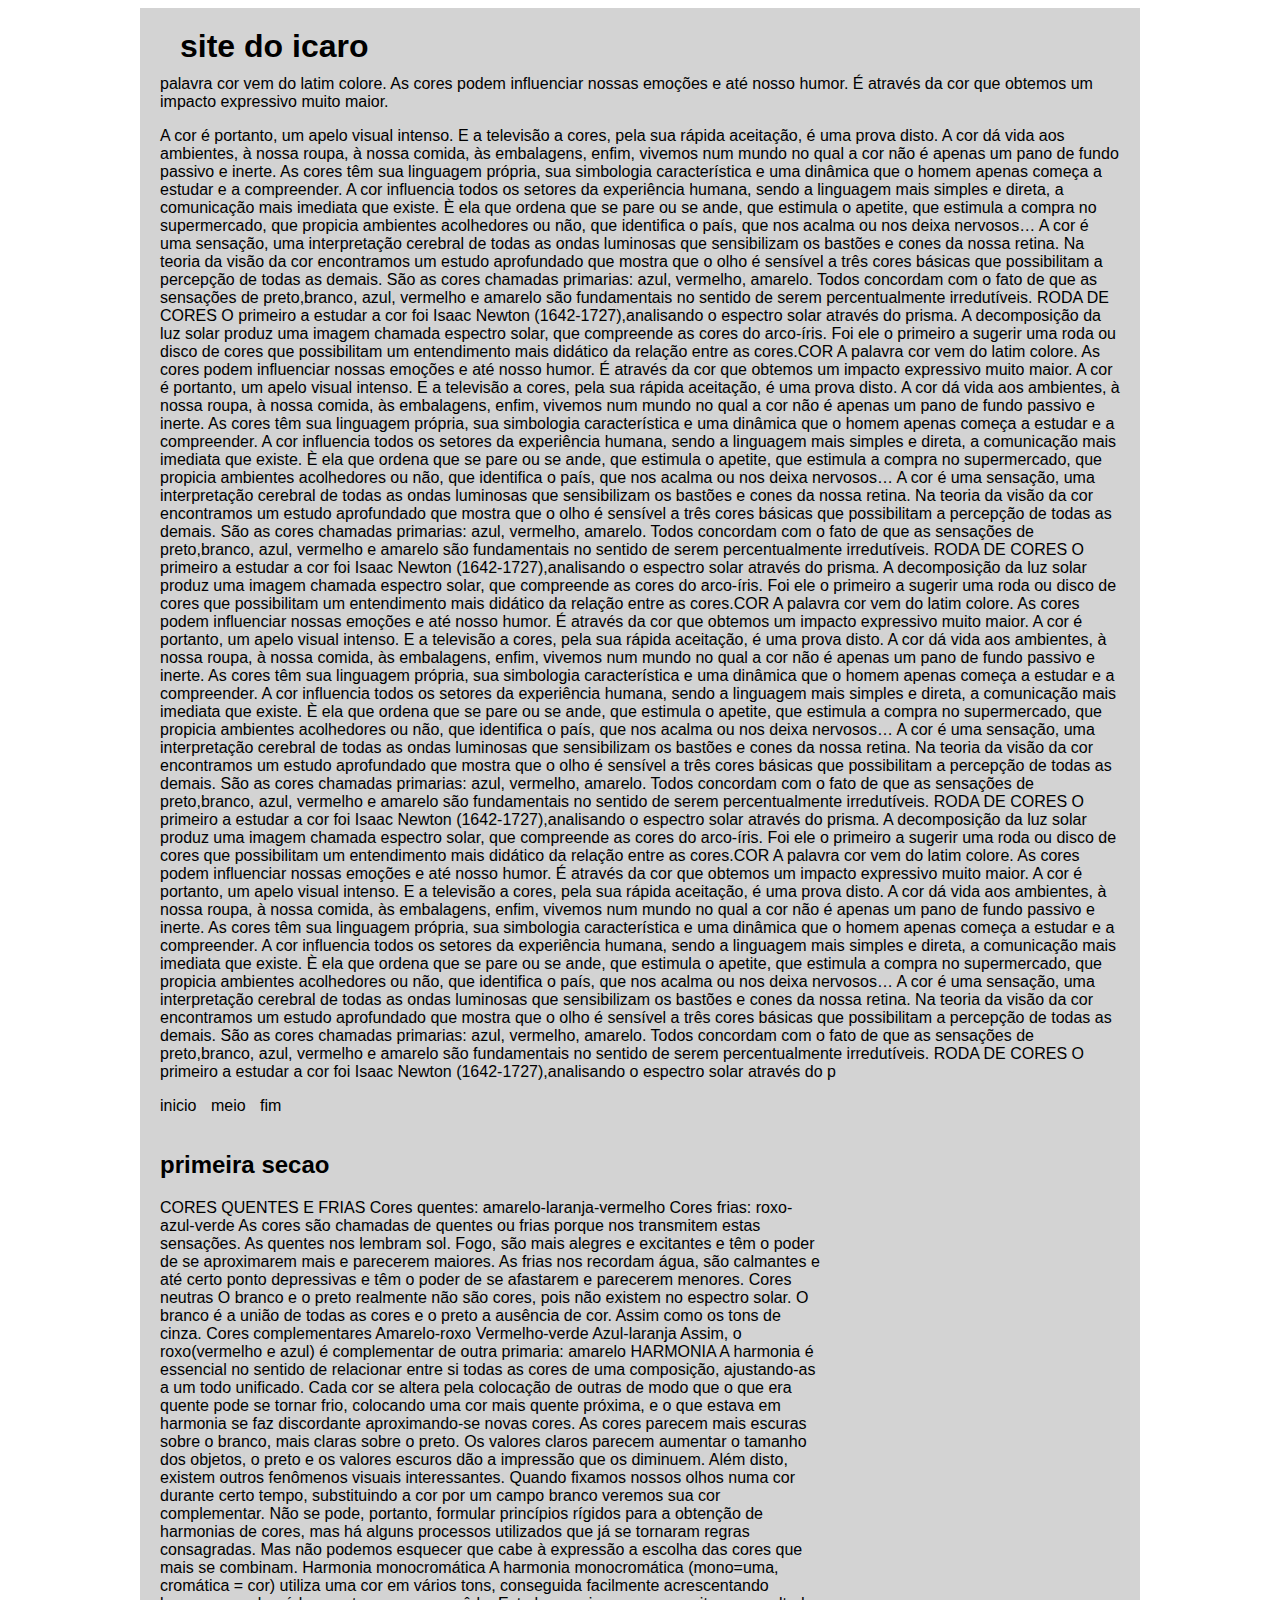
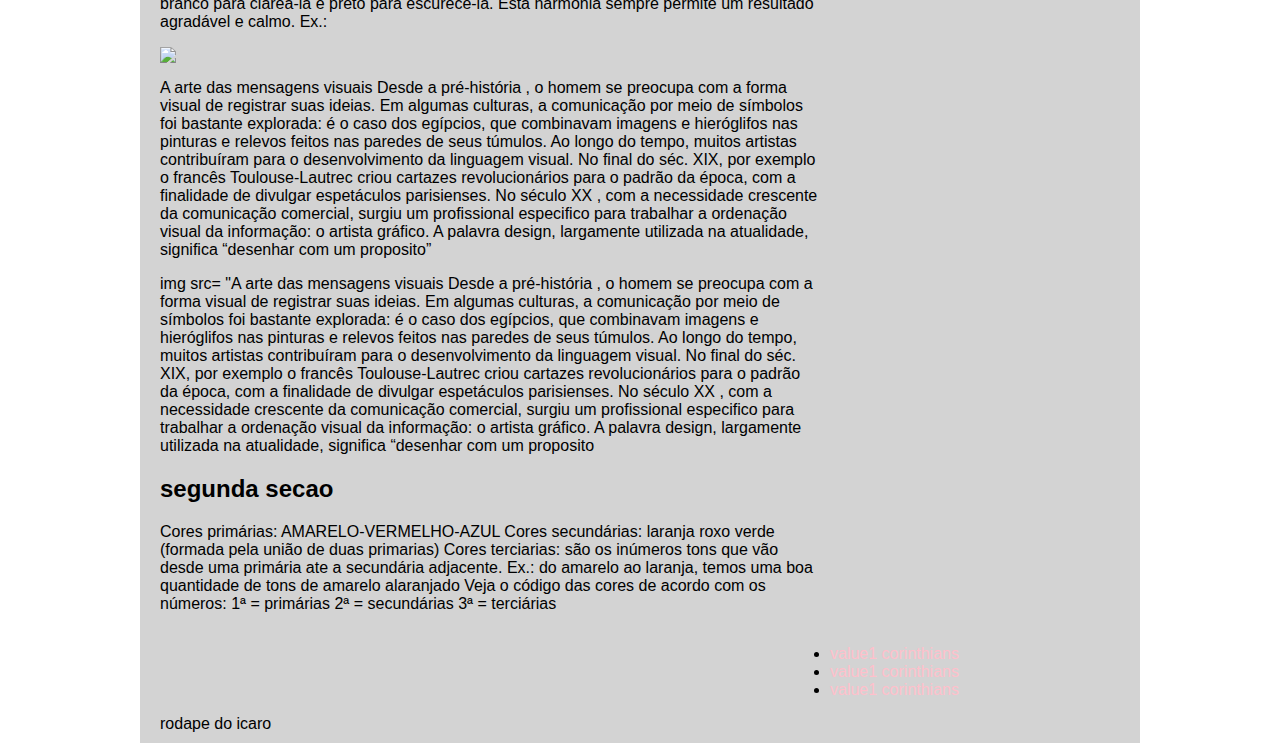
==== icaro2.html @ ab7a7666 "primeiro commit do icaroa" ====
<html>
    <head>
        <link rel="stylesheet" href="css/icaro2.css">
    <meta charset="utf-8"/>
    </head>
    <body>
        <div id="wrap">
            <header>  
                <h1>site do icaro </h1>  
                 palavra cor vem do latim colore. As cores podem influenciar nossas emoções e até nosso humor. É através da cor que obtemos um impacto expressivo muito maior.
            
                  <P> A cor é portanto, um apelo visual intenso. E a televisão a cores, pela sua rápida aceitação, é uma prova disto. A cor dá vida aos ambientes, à nossa roupa, à nossa comida, às embalagens, enfim, vivemos num mundo no qual a cor não é apenas um pano de fundo passivo e inerte. As cores têm sua linguagem própria, sua simbologia característica e uma dinâmica que o homem apenas começa a estudar e a compreender.
        
                    
                    A cor influencia todos os setores da experiência humana, sendo a linguagem mais simples e direta, a comunicação mais imediata que existe. È ela que ordena que se pare ou se ande, que estimula o apetite, que estimula a compra no supermercado, que propicia ambientes acolhedores ou não, que identifica o país, que nos acalma ou nos deixa nervosos…
                    
                    A cor é uma sensação, uma interpretação cerebral de todas as ondas luminosas  que sensibilizam os bastões e cones da nossa retina.
                    
                    Na teoria da visão da cor encontramos um estudo aprofundado que mostra que o olho é sensível a três cores básicas que possibilitam a percepção de todas as demais. São as cores chamadas primarias: azul, vermelho, amarelo. Todos concordam com o fato de que as sensações de preto,branco, azul, vermelho e amarelo são fundamentais no sentido de serem percentualmente irredutíveis.
                    
                    RODA DE CORES
                    
                    O primeiro a estudar a cor foi Isaac Newton (1642-1727),analisando o espectro solar através do prisma. A decomposição da luz solar produz uma imagem chamada espectro solar, que compreende as cores do arco-íris. Foi ele o primeiro a sugerir uma roda ou disco de cores que possibilitam um entendimento mais didático da relação entre as cores.COR
        
                    A palavra cor vem do latim colore. As cores podem influenciar nossas emoções e até nosso humor. É através da cor que obtemos um impacto expressivo muito maior.
                    
                    A cor é portanto, um apelo visual intenso. E a televisão a cores, pela sua rápida aceitação, é uma prova disto. A cor dá vida aos ambientes, à nossa roupa, à nossa comida, às embalagens, enfim, vivemos num mundo no qual a cor não é apenas um pano de fundo passivo e inerte. As cores têm sua linguagem própria, sua simbologia característica e uma dinâmica que o homem apenas começa a estudar e a compreender.
                     A cor influencia todos os setores da experiência humana, sendo a linguagem mais simples e direta, a comunicação mais imediata que existe. È ela que ordena que se pare ou se ande, que estimula o apetite, que estimula a compra no supermercado, que propicia ambientes acolhedores ou não, que identifica o país, que nos acalma ou nos deixa nervosos…
                    
                    A cor é uma sensação, uma interpretação cerebral de todas as ondas luminosas  que sensibilizam os bastões e cones da nossa retina.
                    
                    Na teoria da visão da cor encontramos um estudo aprofundado que mostra que o olho é sensível a três cores básicas que possibilitam a percepção de todas as demais. São as cores chamadas primarias: azul, vermelho, amarelo. Todos concordam com o fato de que as sensações de preto,branco, azul, vermelho e amarelo são fundamentais no sentido de serem percentualmente irredutíveis.
                    
                    RODA DE CORES
                    
                    O primeiro a estudar a cor foi Isaac Newton (1642-1727),analisando o espectro solar através do prisma. A decomposição da luz solar produz uma imagem chamada espectro solar, que compreende as cores do arco-íris. Foi ele o primeiro a sugerir uma roda ou disco de cores que possibilitam um entendimento mais didático da relação entre as cores.COR
        
                    A palavra cor vem do latim colore. As cores podem influenciar nossas emoções e até nosso humor. É através da cor que obtemos um impacto expressivo muito maior.
                    
                    A cor é portanto, um apelo visual intenso. E a televisão a cores, pela sua rápida aceitação, é uma prova disto. A cor dá vida aos ambientes, à nossa roupa, à nossa comida, às embalagens, enfim, vivemos num mundo no qual a cor não é apenas um pano de fundo passivo e inerte. As cores têm sua linguagem própria, sua simbologia característica e uma dinâmica que o homem apenas começa a estudar e a compreender.
                    
                    A cor influencia todos os setores da experiência humana, sendo a linguagem mais simples e direta, a comunicação mais imediata que existe. È ela que ordena que se pare ou se ande, que estimula o apetite, que estimula a compra no supermercado, que propicia ambientes acolhedores ou não, que identifica o país, que nos acalma ou nos deixa nervosos…
                    
                    A cor é uma sensação, uma interpretação cerebral de todas as ondas luminosas  que sensibilizam os bastões e cones da nossa retina.
                    
                    Na teoria da visão da cor encontramos um estudo aprofundado que mostra que o olho é sensível a três cores básicas que possibilitam a percepção de todas as demais. São as cores chamadas primarias: azul, vermelho, amarelo. Todos concordam com o fato de que as sensações de preto,branco, azul, vermelho e amarelo são fundamentais no sentido de serem percentualmente irredutíveis.
                    
                    RODA DE CORES
                    
                    O primeiro a estudar a cor foi Isaac Newton (1642-1727),analisando o espectro solar através do prisma. A decomposição da luz solar produz uma imagem chamada espectro solar, que compreende as cores do arco-íris. Foi ele o primeiro a sugerir uma roda ou disco de cores que possibilitam um entendimento mais didático da relação entre as cores.COR
        
                    A palavra cor vem do latim colore. As cores podem influenciar nossas emoções e até nosso humor. É através da cor que obtemos um impacto expressivo muito maior.
                    
                    A cor é portanto, um apelo visual intenso. E a televisão a cores, pela sua rápida aceitação, é uma prova disto. A cor dá vida aos ambientes, à nossa roupa, à nossa comida, às embalagens, enfim, vivemos num mundo no qual a cor não é apenas um pano de fundo passivo e inerte. As cores têm sua linguagem própria, sua simbologia característica e uma dinâmica que o homem apenas começa a estudar e a compreender.
                    
                    A cor influencia todos os setores da experiência humana, sendo a linguagem mais simples e direta, a comunicação mais imediata que existe. È ela que ordena que se pare ou se ande, que estimula o apetite, que estimula a compra no supermercado, que propicia ambientes acolhedores ou não, que identifica o país, que nos acalma ou nos deixa nervosos…
                    
                    A cor é uma sensação, uma interpretação cerebral de todas as ondas luminosas  que sensibilizam os bastões e cones da nossa retina.
                    
                    Na teoria da visão da cor encontramos um estudo aprofundado que mostra que o olho é sensível a três cores básicas que possibilitam a percepção de todas as demais. São as cores chamadas primarias: azul, vermelho, amarelo. Todos concordam com o fato de que as sensações de preto,branco, azul, vermelho e amarelo são fundamentais no sentido de serem percentualmente irredutíveis.
                    
                    RODA DE CORES
                    
                    O primeiro a estudar a cor foi Isaac Newton (1642-1727),analisando o espectro solar através do p</p>
                <nav>
                    <ul>
                        <li>
                            inicio 
                        </li>
                        <li>
                            meio
                        </li>
                        <li>
                            fim
                        </li>
    
                    </ul>
                </nav>
            </header>
            <div id="content"> 
                <section>
                    <h2>primeira secao </h2>
                    <p>CORES QUENTES E FRIAS                  
                    Cores quentes: amarelo-laranja-vermelho
                        
                        Cores frias: roxo-azul-verde
                        
                        As cores são chamadas de quentes ou frias porque nos transmitem estas sensações. As quentes nos lembram sol. Fogo, são mais alegres e excitantes e têm o poder de se aproximarem mais e parecerem maiores. As frias nos recordam água, são calmantes e até certo ponto depressivas e têm o poder de se afastarem e parecerem menores.
                        
                        Cores neutras
                        
                        O branco e o preto realmente não são cores, pois não existem no espectro solar. O branco é a união de todas as cores e o preto a ausência de cor. Assim como os tons de cinza.
                        
                        Cores complementares
                        
                        Amarelo-roxo
                        
                        Vermelho-verde
                        
                        Azul-laranja
                        
                        Assim, o roxo(vermelho e azul) é complementar de outra primaria: amarelo
                        
                        HARMONIA
                        
                        A harmonia é essencial no sentido de relacionar entre si todas as cores de uma composição, ajustando-as a um todo unificado. Cada cor se altera pela colocação de outras de modo que o que era quente pode se tornar frio, colocando uma cor mais quente próxima, e o que estava em harmonia se faz discordante aproximando-se novas cores.
                        
                        As cores parecem mais escuras sobre o branco, mais claras sobre o preto. Os valores claros parecem aumentar o tamanho dos objetos, o preto e os valores escuros dão a impressão que os diminuem.
                        
                        Além disto, existem outros fenômenos visuais interessantes. Quando fixamos nossos olhos numa cor durante certo tempo, substituindo a cor por um campo branco veremos sua cor complementar.
                        
                        Não se pode, portanto, formular princípios rígidos para a obtenção de harmonias de cores, mas há alguns processos utilizados que já se tornaram regras consagradas. Mas não podemos esquecer que cabe à expressão a escolha das cores que mais se combinam.
                        
                        Harmonia monocromática
                        
                        A harmonia monocromática (mono=uma, cromática = cor) utiliza uma cor em vários tons, conseguida facilmente acrescentando branco para clareá-la e preto para escurecê-la. Esta harmonia sempre permite um resultado agradável e calmo.
                        
                        Ex.:<p>
                <img src= "https://casadamonalisa.files.wordpress.com/2011/03/circulo191.png" alt-"" /> 
                    
                    <p>A arte das mensagens visuais
            
                        Desde a pré-história , o homem se preocupa com a forma visual de registrar suas ideias. Em algumas culturas, a comunicação por meio de
                        
                        símbolos foi bastante explorada: é o caso dos egípcios, que combinavam imagens e hieróglifos nas pinturas e relevos feitos nas paredes de seus túmulos.
                        
                        Ao longo do tempo, muitos artistas contribuíram para o desenvolvimento da linguagem visual. No final do séc. XIX, por exemplo o francês Toulouse-Lautrec criou cartazes revolucionários para o padrão da época, com a finalidade de divulgar espetáculos parisienses.  No século XX , com a necessidade crescente da comunicação comercial, surgiu um profissional especifico para trabalhar a ordenação visual da informação: o artista gráfico. A palavra design, largamente utilizada na atualidade, significa “desenhar com um proposito”<p>   
                
                img src= "A arte das mensagens visuais
            
                Desde a pré-história , o homem se preocupa com a forma visual de registrar suas ideias. Em algumas culturas, a comunicação por meio de
                
                símbolos foi bastante explorada: é o caso dos egípcios, que combinavam imagens e hieróglifos nas pinturas e relevos feitos nas paredes de seus túmulos.
                
                Ao longo do tempo, muitos artistas contribuíram para o desenvolvimento da linguagem visual. No final do séc. XIX, por exemplo o francês Toulouse-Lautrec criou cartazes revolucionários para o padrão da época, com a finalidade de divulgar espetáculos parisienses.  No século XX , com a necessidade crescente da comunicação comercial, surgiu um profissional especifico para trabalhar a ordenação visual da informação: o artista gráfico. A palavra design, largamente utilizada na atualidade, significa “desenhar com um proposito<p>
                </section>
                <article>
                    <h2>segunda secao </h2>
                    <p> Cores primárias: AMARELO-VERMELHO-AZUL

                        Cores secundárias: laranja roxo verde (formada pela união de duas primarias)
                        
                        Cores terciarias: são os inúmeros tons que vão desde uma primária ate a secundária adjacente.
                        
                        Ex.: do amarelo ao laranja, temos uma boa quantidade de tons de amarelo alaranjado
                        
                        Veja o código das cores de acordo com os números:
                        
                        1ª = primárias
                        
                        2ª = secundárias
                        
                        3ª = terciárias</p>
                        <img src= "https://casadamonalisa.files.wordpress.com/2011/03/cromoterapia_cores.jpg"alt="" />
                </article>
            </div>
            <div id="sidebar">  
                <aside>
                    <ul> 
                        <li>    
                            <a>value1 corinthians</a>  
                        </li>   
                        <li>
                            <a>value1 corinthians</a>  
                        </li>   
                        <li>
                            <a>value1 corinthians</a>  
                        </li>   
                    </ul>
                </aside>
            </div>
            <footer>
                rodape do icaro 
            </footer>
        </div>
    </body>
</html>
---- css/icaro2.css ----
body{
 font-family: Arial, Helvetica, sans-serif;
}

#wrap {
    width: 960px;
    margin: auto;
    background: lightgray;
    padding: 10px 20px; 
}

header nav ul{
    list-style: none;
    padding-left: 0;
}
header nav ul li {
    display: inline-block;
    margin-right: 10px;
}
nav ul li a{
    font-size: 18px;
    color: #ff6600;
    text-decoration: none;

}
header nav ul li a:hover{
    text-decoration: underline; 
} 
  #content{
    float: left;
    width: 660px;
  }  
  #sidebar{
    float: right;
    width: 330;
  }

  #sidebar ul li a {
    color: pink;
    text-decoration: none;
  }

  #sidebar  ul li a:hover {
    text-decoration: underline;
  }

  footer {
      clear: both;
  }
   div header h1 {
    width: 940px;
    margin: auto;
    background: lightgray;
    padding: 10px 20px;
   }
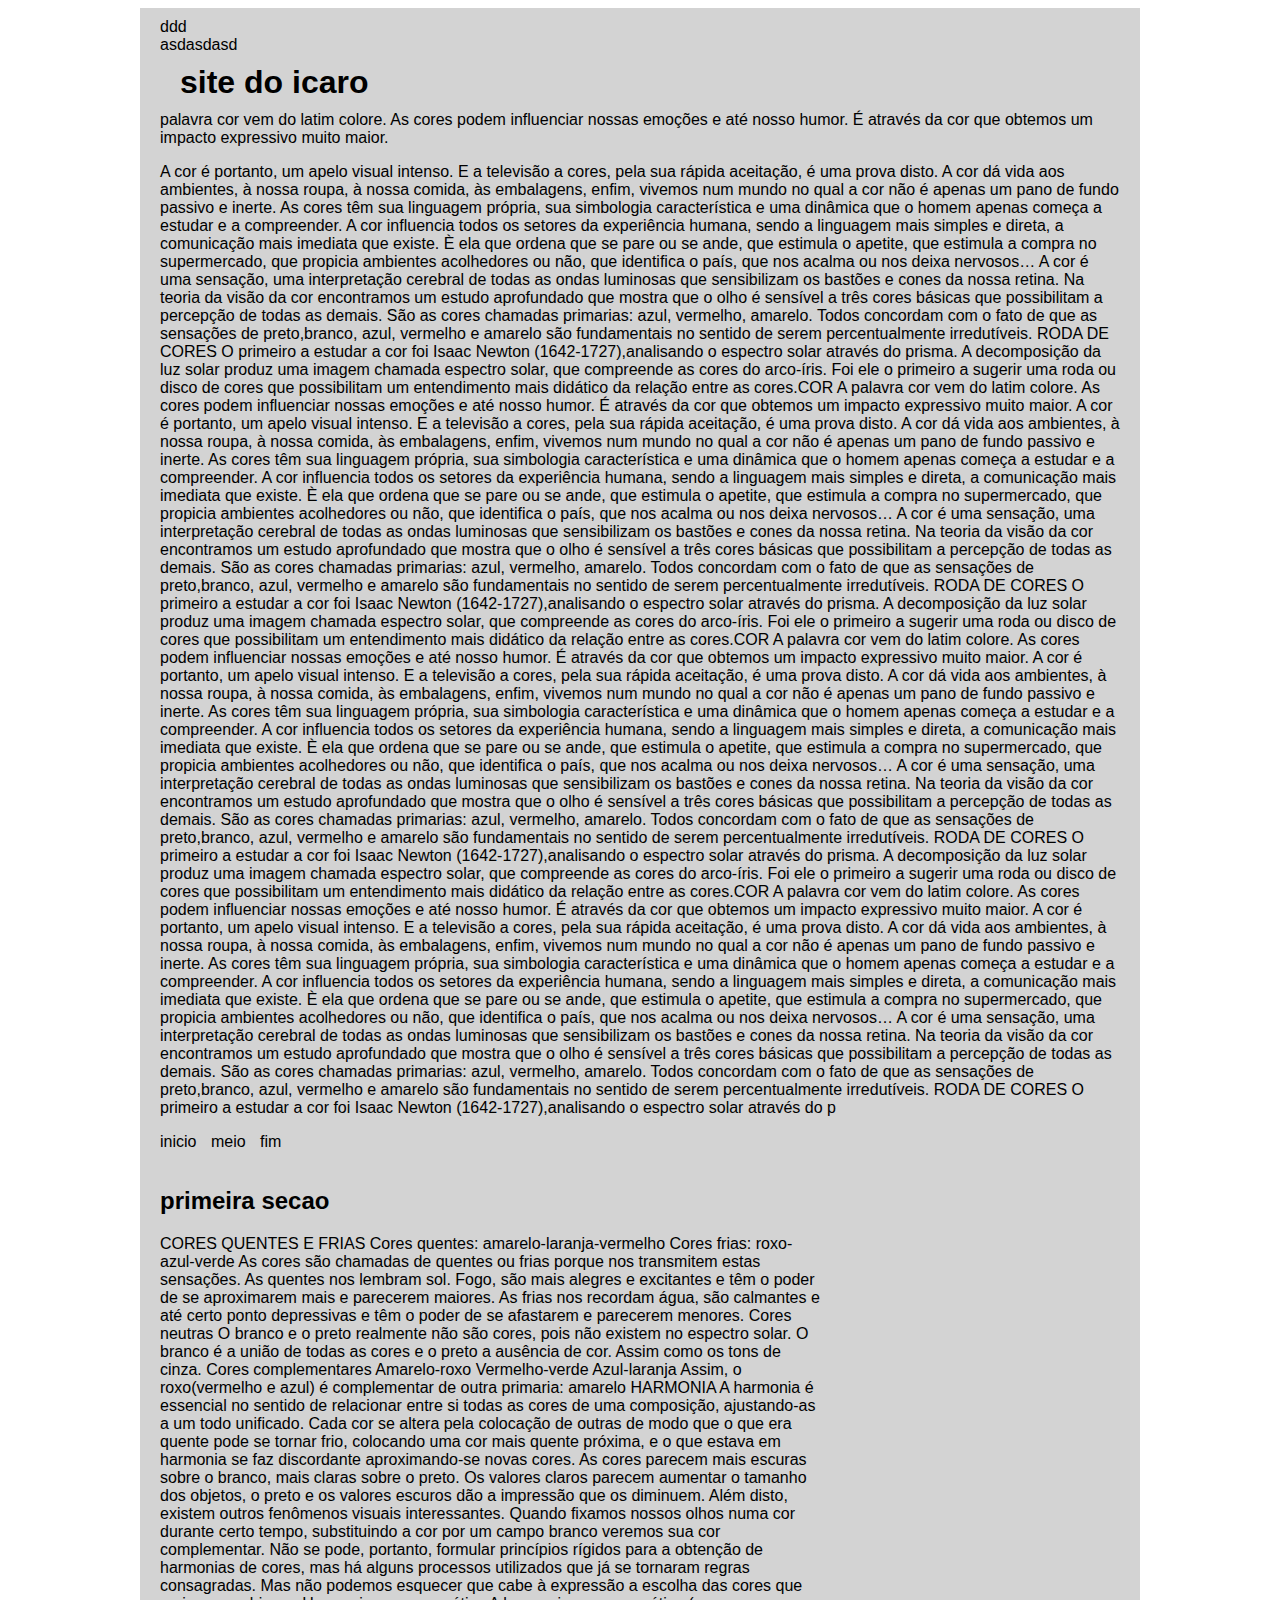
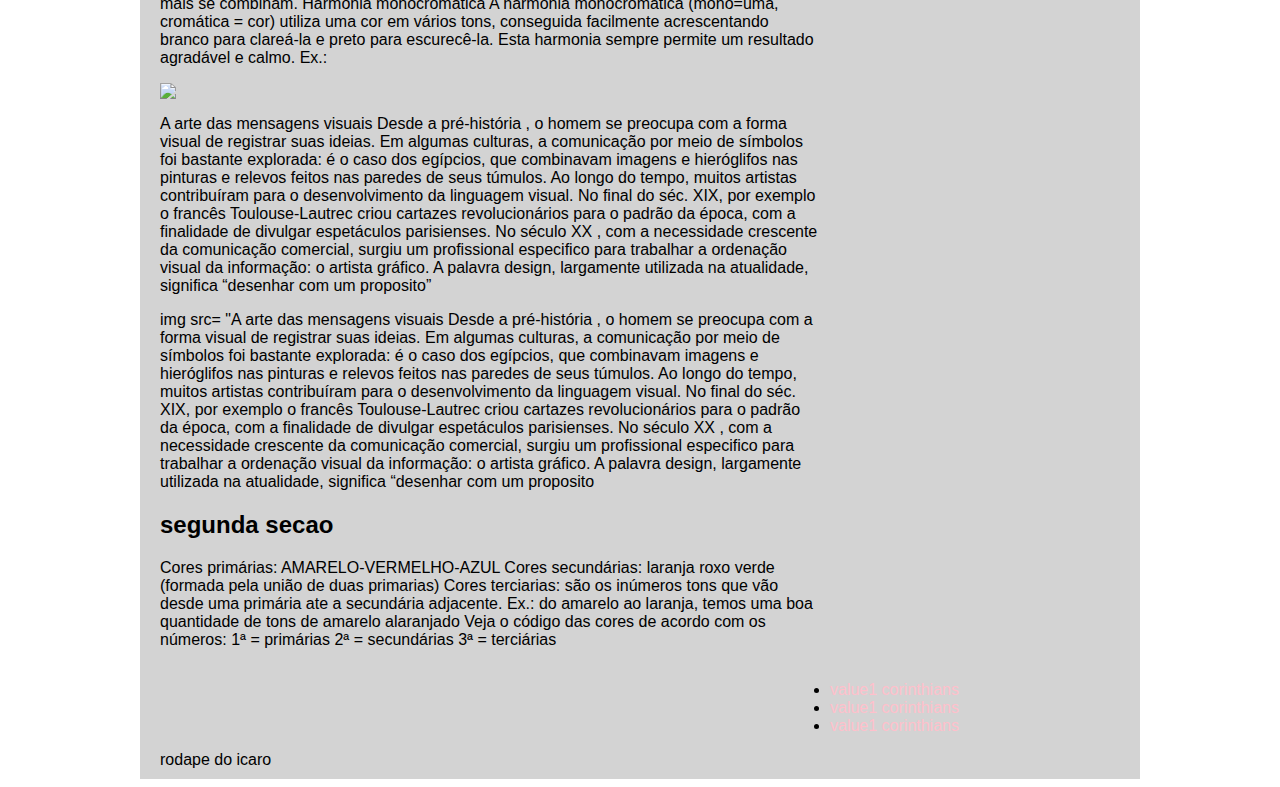
==== commit fb66a2ac: "adasdasdasdadsdasd" ====
--- a/icaro2.html
+++ b/icaro2.html
@@ -1,11 +1,11 @@
-<html>
+﻿<html>
     <head>
         <link rel="stylesheet" href="css/icaro2.css">
     <meta charset="utf-8"/>
     </head>
     <body>
-        <div id="wrap">
-            <header>  
+        <div id="wrap">ddd
+            <header>  asdasdasd
                 <h1>site do icaro </h1>  
                  palavra cor vem do latim colore. As cores podem influenciar nossas emoções e até nosso humor. É através da cor que obtemos um impacto expressivo muito maior.
             
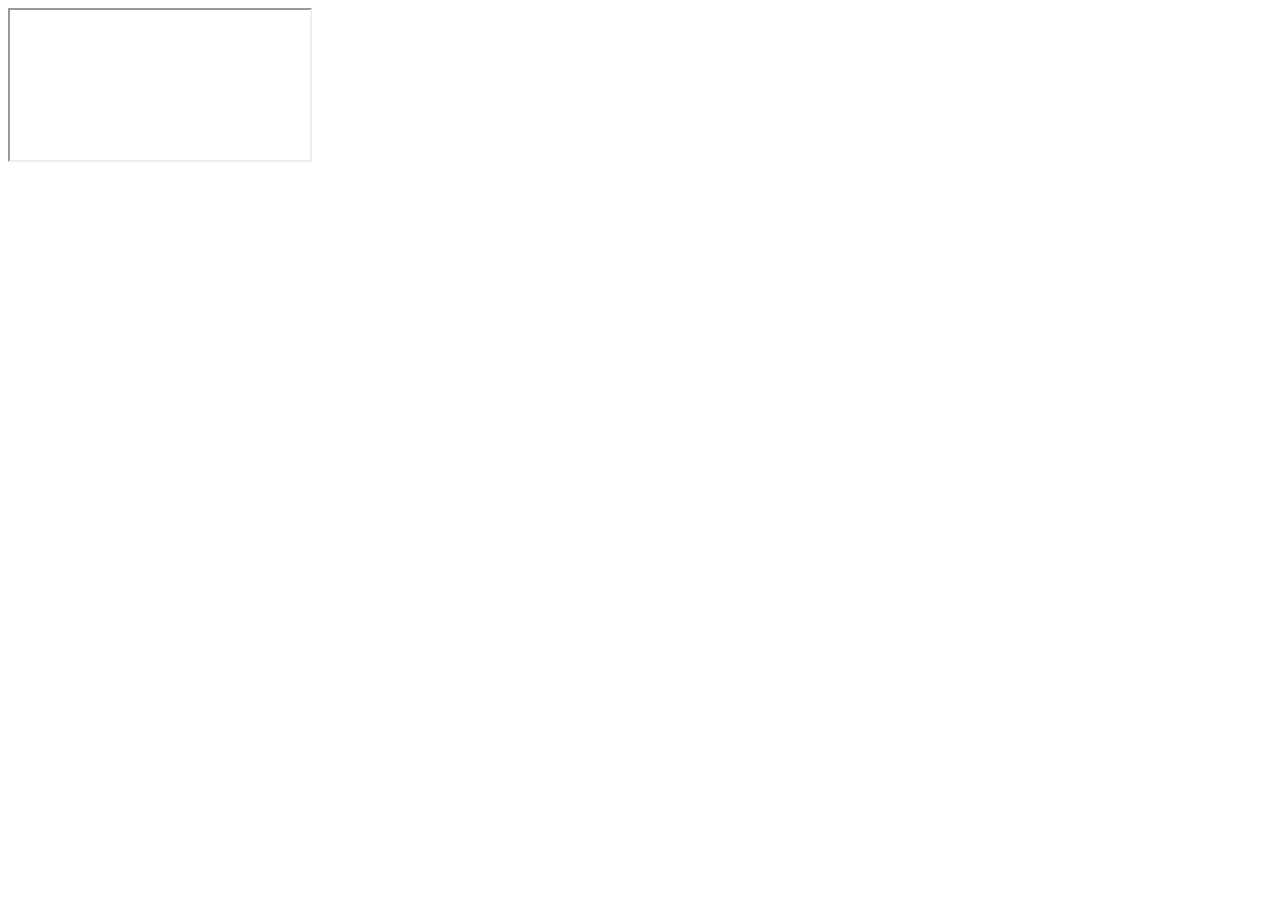
==== commit e12b45bc: "Update icaro2.html" ====
--- a/icaro2.html
+++ b/icaro2.html
@@ -1,177 +1,153 @@
-﻿<html>
-    <head>
-        <link rel="stylesheet" href="css/icaro2.css">
-    <meta charset="utf-8"/>
-    </head>
-    <body>
-        <div id="wrap">ddd
-            <header>  asdasdasd
-                <h1>site do icaro </h1>  
-                 palavra cor vem do latim colore. As cores podem influenciar nossas emoções e até nosso humor. É através da cor que obtemos um impacto expressivo muito maior.
-            
-                  <P> A cor é portanto, um apelo visual intenso. E a televisão a cores, pela sua rápida aceitação, é uma prova disto. A cor dá vida aos ambientes, à nossa roupa, à nossa comida, às embalagens, enfim, vivemos num mundo no qual a cor não é apenas um pano de fundo passivo e inerte. As cores têm sua linguagem própria, sua simbologia característica e uma dinâmica que o homem apenas começa a estudar e a compreender.
-        
-                    
-                    A cor influencia todos os setores da experiência humana, sendo a linguagem mais simples e direta, a comunicação mais imediata que existe. È ela que ordena que se pare ou se ande, que estimula o apetite, que estimula a compra no supermercado, que propicia ambientes acolhedores ou não, que identifica o país, que nos acalma ou nos deixa nervosos…
-                    
-                    A cor é uma sensação, uma interpretação cerebral de todas as ondas luminosas  que sensibilizam os bastões e cones da nossa retina.
-                    
-                    Na teoria da visão da cor encontramos um estudo aprofundado que mostra que o olho é sensível a três cores básicas que possibilitam a percepção de todas as demais. São as cores chamadas primarias: azul, vermelho, amarelo. Todos concordam com o fato de que as sensações de preto,branco, azul, vermelho e amarelo são fundamentais no sentido de serem percentualmente irredutíveis.
-                    
-                    RODA DE CORES
-                    
-                    O primeiro a estudar a cor foi Isaac Newton (1642-1727),analisando o espectro solar através do prisma. A decomposição da luz solar produz uma imagem chamada espectro solar, que compreende as cores do arco-íris. Foi ele o primeiro a sugerir uma roda ou disco de cores que possibilitam um entendimento mais didático da relação entre as cores.COR
-        
-                    A palavra cor vem do latim colore. As cores podem influenciar nossas emoções e até nosso humor. É através da cor que obtemos um impacto expressivo muito maior.
-                    
-                    A cor é portanto, um apelo visual intenso. E a televisão a cores, pela sua rápida aceitação, é uma prova disto. A cor dá vida aos ambientes, à nossa roupa, à nossa comida, às embalagens, enfim, vivemos num mundo no qual a cor não é apenas um pano de fundo passivo e inerte. As cores têm sua linguagem própria, sua simbologia característica e uma dinâmica que o homem apenas começa a estudar e a compreender.
-                     A cor influencia todos os setores da experiência humana, sendo a linguagem mais simples e direta, a comunicação mais imediata que existe. È ela que ordena que se pare ou se ande, que estimula o apetite, que estimula a compra no supermercado, que propicia ambientes acolhedores ou não, que identifica o país, que nos acalma ou nos deixa nervosos…
-                    
-                    A cor é uma sensação, uma interpretação cerebral de todas as ondas luminosas  que sensibilizam os bastões e cones da nossa retina.
-                    
-                    Na teoria da visão da cor encontramos um estudo aprofundado que mostra que o olho é sensível a três cores básicas que possibilitam a percepção de todas as demais. São as cores chamadas primarias: azul, vermelho, amarelo. Todos concordam com o fato de que as sensações de preto,branco, azul, vermelho e amarelo são fundamentais no sentido de serem percentualmente irredutíveis.
-                    
-                    RODA DE CORES
-                    
-                    O primeiro a estudar a cor foi Isaac Newton (1642-1727),analisando o espectro solar através do prisma. A decomposição da luz solar produz uma imagem chamada espectro solar, que compreende as cores do arco-íris. Foi ele o primeiro a sugerir uma roda ou disco de cores que possibilitam um entendimento mais didático da relação entre as cores.COR
-        
-                    A palavra cor vem do latim colore. As cores podem influenciar nossas emoções e até nosso humor. É através da cor que obtemos um impacto expressivo muito maior.
-                    
-                    A cor é portanto, um apelo visual intenso. E a televisão a cores, pela sua rápida aceitação, é uma prova disto. A cor dá vida aos ambientes, à nossa roupa, à nossa comida, às embalagens, enfim, vivemos num mundo no qual a cor não é apenas um pano de fundo passivo e inerte. As cores têm sua linguagem própria, sua simbologia característica e uma dinâmica que o homem apenas começa a estudar e a compreender.
-                    
-                    A cor influencia todos os setores da experiência humana, sendo a linguagem mais simples e direta, a comunicação mais imediata que existe. È ela que ordena que se pare ou se ande, que estimula o apetite, que estimula a compra no supermercado, que propicia ambientes acolhedores ou não, que identifica o país, que nos acalma ou nos deixa nervosos…
-                    
-                    A cor é uma sensação, uma interpretação cerebral de todas as ondas luminosas  que sensibilizam os bastões e cones da nossa retina.
-                    
-                    Na teoria da visão da cor encontramos um estudo aprofundado que mostra que o olho é sensível a três cores básicas que possibilitam a percepção de todas as demais. São as cores chamadas primarias: azul, vermelho, amarelo. Todos concordam com o fato de que as sensações de preto,branco, azul, vermelho e amarelo são fundamentais no sentido de serem percentualmente irredutíveis.
-                    
-                    RODA DE CORES
-                    
-                    O primeiro a estudar a cor foi Isaac Newton (1642-1727),analisando o espectro solar através do prisma. A decomposição da luz solar produz uma imagem chamada espectro solar, que compreende as cores do arco-íris. Foi ele o primeiro a sugerir uma roda ou disco de cores que possibilitam um entendimento mais didático da relação entre as cores.COR
-        
-                    A palavra cor vem do latim colore. As cores podem influenciar nossas emoções e até nosso humor. É através da cor que obtemos um impacto expressivo muito maior.
-                    
-                    A cor é portanto, um apelo visual intenso. E a televisão a cores, pela sua rápida aceitação, é uma prova disto. A cor dá vida aos ambientes, à nossa roupa, à nossa comida, às embalagens, enfim, vivemos num mundo no qual a cor não é apenas um pano de fundo passivo e inerte. As cores têm sua linguagem própria, sua simbologia característica e uma dinâmica que o homem apenas começa a estudar e a compreender.
-                    
-                    A cor influencia todos os setores da experiência humana, sendo a linguagem mais simples e direta, a comunicação mais imediata que existe. È ela que ordena que se pare ou se ande, que estimula o apetite, que estimula a compra no supermercado, que propicia ambientes acolhedores ou não, que identifica o país, que nos acalma ou nos deixa nervosos…
-                    
-                    A cor é uma sensação, uma interpretação cerebral de todas as ondas luminosas  que sensibilizam os bastões e cones da nossa retina.
-                    
-                    Na teoria da visão da cor encontramos um estudo aprofundado que mostra que o olho é sensível a três cores básicas que possibilitam a percepção de todas as demais. São as cores chamadas primarias: azul, vermelho, amarelo. Todos concordam com o fato de que as sensações de preto,branco, azul, vermelho e amarelo são fundamentais no sentido de serem percentualmente irredutíveis.
-                    
-                    RODA DE CORES
-                    
-                    O primeiro a estudar a cor foi Isaac Newton (1642-1727),analisando o espectro solar através do p</p>
-                <nav>
-                    <ul>
-                        <li>
-                            inicio 
-                        </li>
-                        <li>
-                            meio
-                        </li>
-                        <li>
-                            fim
-                        </li>
-    
-                    </ul>
-                </nav>
-            </header>
-            <div id="content"> 
-                <section>
-                    <h2>primeira secao </h2>
-                    <p>CORES QUENTES E FRIAS                  
-                    Cores quentes: amarelo-laranja-vermelho
-                        
-                        Cores frias: roxo-azul-verde
-                        
-                        As cores são chamadas de quentes ou frias porque nos transmitem estas sensações. As quentes nos lembram sol. Fogo, são mais alegres e excitantes e têm o poder de se aproximarem mais e parecerem maiores. As frias nos recordam água, são calmantes e até certo ponto depressivas e têm o poder de se afastarem e parecerem menores.
-                        
-                        Cores neutras
-                        
-                        O branco e o preto realmente não são cores, pois não existem no espectro solar. O branco é a união de todas as cores e o preto a ausência de cor. Assim como os tons de cinza.
-                        
-                        Cores complementares
-                        
-                        Amarelo-roxo
-                        
-                        Vermelho-verde
-                        
-                        Azul-laranja
-                        
-                        Assim, o roxo(vermelho e azul) é complementar de outra primaria: amarelo
-                        
-                        HARMONIA
-                        
-                        A harmonia é essencial no sentido de relacionar entre si todas as cores de uma composição, ajustando-as a um todo unificado. Cada cor se altera pela colocação de outras de modo que o que era quente pode se tornar frio, colocando uma cor mais quente próxima, e o que estava em harmonia se faz discordante aproximando-se novas cores.
-                        
-                        As cores parecem mais escuras sobre o branco, mais claras sobre o preto. Os valores claros parecem aumentar o tamanho dos objetos, o preto e os valores escuros dão a impressão que os diminuem.
-                        
-                        Além disto, existem outros fenômenos visuais interessantes. Quando fixamos nossos olhos numa cor durante certo tempo, substituindo a cor por um campo branco veremos sua cor complementar.
-                        
-                        Não se pode, portanto, formular princípios rígidos para a obtenção de harmonias de cores, mas há alguns processos utilizados que já se tornaram regras consagradas. Mas não podemos esquecer que cabe à expressão a escolha das cores que mais se combinam.
-                        
-                        Harmonia monocromática
-                        
-                        A harmonia monocromática (mono=uma, cromática = cor) utiliza uma cor em vários tons, conseguida facilmente acrescentando branco para clareá-la e preto para escurecê-la. Esta harmonia sempre permite um resultado agradável e calmo.
-                        
-                        Ex.:<p>
-                <img src= "https://casadamonalisa.files.wordpress.com/2011/03/circulo191.png" alt-"" /> 
-                    
-                    <p>A arte das mensagens visuais
-            
-                        Desde a pré-história , o homem se preocupa com a forma visual de registrar suas ideias. Em algumas culturas, a comunicação por meio de
-                        
-                        símbolos foi bastante explorada: é o caso dos egípcios, que combinavam imagens e hieróglifos nas pinturas e relevos feitos nas paredes de seus túmulos.
-                        
-                        Ao longo do tempo, muitos artistas contribuíram para o desenvolvimento da linguagem visual. No final do séc. XIX, por exemplo o francês Toulouse-Lautrec criou cartazes revolucionários para o padrão da época, com a finalidade de divulgar espetáculos parisienses.  No século XX , com a necessidade crescente da comunicação comercial, surgiu um profissional especifico para trabalhar a ordenação visual da informação: o artista gráfico. A palavra design, largamente utilizada na atualidade, significa “desenhar com um proposito”<p>   
-                
-                img src= "A arte das mensagens visuais
-            
-                Desde a pré-história , o homem se preocupa com a forma visual de registrar suas ideias. Em algumas culturas, a comunicação por meio de
-                
-                símbolos foi bastante explorada: é o caso dos egípcios, que combinavam imagens e hieróglifos nas pinturas e relevos feitos nas paredes de seus túmulos.
-                
-                Ao longo do tempo, muitos artistas contribuíram para o desenvolvimento da linguagem visual. No final do séc. XIX, por exemplo o francês Toulouse-Lautrec criou cartazes revolucionários para o padrão da época, com a finalidade de divulgar espetáculos parisienses.  No século XX , com a necessidade crescente da comunicação comercial, surgiu um profissional especifico para trabalhar a ordenação visual da informação: o artista gráfico. A palavra design, largamente utilizada na atualidade, significa “desenhar com um proposito<p>
-                </section>
-                <article>
-                    <h2>segunda secao </h2>
-                    <p> Cores primárias: AMARELO-VERMELHO-AZUL
+<!Doctype html >
+<html>
 
-                        Cores secundárias: laranja roxo verde (formada pela união de duas primarias)
-                        
-                        Cores terciarias: são os inúmeros tons que vão desde uma primária ate a secundária adjacente.
-                        
-                        Ex.: do amarelo ao laranja, temos uma boa quantidade de tons de amarelo alaranjado
-                        
-                        Veja o código das cores de acordo com os números:
-                        
-                        1ª = primárias
-                        
-                        2ª = secundárias
-                        
-                        3ª = terciárias</p>
-                        <img src= "https://casadamonalisa.files.wordpress.com/2011/03/cromoterapia_cores.jpg"alt="" />
-                </article>
-            </div>
-            <div id="sidebar">  
-                <aside>
-                    <ul> 
-                        <li>    
-                            <a>value1 corinthians</a>  
-                        </li>   
-                        <li>
-                            <a>value1 corinthians</a>  
-                        </li>   
-                        <li>
-                            <a>value1 corinthians</a>  
-                        </li>   
-                    </ul>
-                </aside>
-            </div>
-            <footer>
-                rodape do icaro 
-            </footer>
-        </div>
-    </body>
-</html>
+  <iframe> src= "https://youtu.be/0RN1pHJiXu0 "<iframe>
+
+  <head>
+   <titlle><div class top- titlle > trabalhe com música>
+   <div class bottom- titlle confira as profissões mais indicadas>< titlle>
+meta charset utf- 8 <link rel="stylesheet" type="css/text"  href: ".txt css">
+   <div>
+ <head>
+
+
+
+<body>
+
+<header>
+  <h1>Como trabalhar com música<h1>
+<header>
+<main>
+<section>
+   <p> Trabalhar com música pode ser uma opção interessante de carreira se você tem afinidade ou talento com essa área. Se você é daquelas pessoas que ao tocar algum instrumento musical, algo mexe com você, saiba que é sinal de muita sensibilidade. Então, por que não trabalhar com isso? Se a resposta é positiva, vamos trazer nesse post as profissões mais indicadas para trabalhar com música.
+
+Nesse sentido, temos que ressaltar que o papel da música na educação pode ser bastante interessante para desenvolver habilidades ou descobrir talentos. Não é de hoje que tem se investido em musicalização nas séries iniciais em escolas. Isso tem feito com que as crianças descubram habilidades desconhecidas anteriormente. E, ainda, se você gosta de artes, é mais um ponto positivo.
+
+Além de conhecer as profissões mais indicadas, vamos mostrar como está o mercado. Além disso, se existe algum curso específico para fazer dessa vocação uma profissão<p>
+
+<section>
+
+  <h2> Como trabalhar com     música<h2>
+
+<section>
+   <p>. O primeiro passo para começar a trabalhar com música é buscar uma formação na área ou se profissionalizar. Saiba que        diversas oportunidades para esse mercado. A forma mais conhecida talvez seja quem utiliza o talento musical para ensinar e dar aulas de música.
+
+Entretanto, esse não é o único caminho possível. Veja a seguir algumas outras profissões que têm relação direta com a música<p>
+<h1>.1- Produção Cultural<h1>
+   <p>. Essa pode ser uma opção de carreira muito interessante para quem deseja trabalhar com música. A profissão de produtor cultural trata especificamente da produção e organização de eventos. Desse modo, é extremamente relevante para a fomentação da cultura e artistas através desses eventos.
+
+Portanto, é graças a atuação de um produtor cultural que é possível a realização de shows, festivais, mostras, entre outros. Pois é ele que é responsável pela divulgação, captação de recursos e patrocínios. Além de organizar todo o cronograma dos eventos, de maneira que seja atrativa para o público e para os artistas.
+
+Para ingressar nessa profissão, é possível fazer um curso de gestão de eventos, que tem uma duração média de dois anos. É oferecido na modalidade técnica de formação. E vale lembrar que é possível se especializar nessa área, caso você tenha uma formação em comunicação. Para isso, basta procurar alguma instituição que ofereça um curso de pós-graduação<p>
+<h1> 2- Crítico musical<h1>
+   <p> Se você sempre gostou de escrever e é gamado pelo universo musical, talvez essa seja uma opção de carreira interessante. O crítico musical é responsável por muita informação valiosa no mundo da música. Também atualiza o público com diversas novidades e notícias sobre os lançamentos do mundo fonográfico.
+
+Além disso, a profissão de crítico musical pode ser uma boa oportunidade para viajar ou trabalhar no exterior. As possibilidades de atuação desse profissional podem ser bastante variadas. Pois ele pode trabalhar na elaboração de artigos ou notícias para a sessão de cultura dos jornais ou revistas.
+
+Outras possibilidades de publicação também pode ser a elaboração de um blog com conteúdo relacionado à música. Além de ser um hobby interessante, poderá, quem sabe, render um dinheiro extra. Já pensou?
+
+Geralmente, o material elaborado pelo crítico tem grande valor informativo. Alguns deles com valoração atribuído ou não, o que pode influenciar alguém a comprar ou deixar de comprar determinada obra.
+
+A grande vantagem em ser crítico musical é de estar constantemente dentro do universo da música em todos os seguimentos. Desde a divulgação de material lançado por bandas ou artistas e até mesmo na divulgação de shows.
+
+É importante lembrar que para ser crítico musical não basta somente gostar de escrever e escrever bem. É preciso ter conhecimento apurado e bom ouvido para identificar se uma determinada obra é de qualidade ou não.
+
+Para se tornar um profissional dessa área, a faculdade de Jornalismo pode ser uma boa opção. Pois irá ensinar diversos conteúdos relevantes para a profissão de crítico, como a forma de publicar e como elaborar um conteúdo jornalístico<p>
+<h1> 3- Produção Fonográfica<h1>
+   <p> Se você gosta da parte técnica da coisa, a faculdade de Produção Fonográfica pode ser bastante indicada também. É graças ao produtor fonográfico que um disco pode ser lançado. Pois ele cuida de todas as questões que envolvem desde a gravação.
+
+Nesse caso, qual o melhor arranjo a ser inserido, mixagem, masterização, a ordem das faixas que serão colocadas no disco. Além de várias outras questões pertinentes ao lançamento de um artista no mercado musical.
+
+Portanto, essa pode ser uma profissão certeira se você deseja trabalhar com música. E ter um desempenho fundamental no lançamento de um disco de sucesso e participar de toda a produção técnica de um disco<p>
+
+<h1> 4- Assessoria de imprensa<h1>
+   <p> Todo grande artista precisa de um bom assessor. Se você gosta de música, essa pode ser uma maneira de trabalhar nos bastidores dos palcos e de uma carreira artística. Toda grande empresa ou figura pública precisa de alguém para prestar o serviço de comunicação e isso não é diferente com a música ou com um artista conhecido.
+
+Para se tornar assessor, uma faculdade que prepara você para isso é a de Jornalismo. Para isso, você precisa prestar o vestibular de um instituição de sua escolha e direcionar a sua formação para a assessoria de imprensa<p>
+<section>
+<p><p>
+   <img src= "http://content://com.android.chrome.FileProvider/images/screenshot/1612822505676-2049202118.jpg"!>
+<main>
+<ul>
+  <li>.1- Produção Cultural<li>a>
+  <li> 2- Crítico musical<li>a>
+  <li>. 3- Produção Fonográfica<li>a>
+<ul>
+  <body>
+<html><!Doctype html >
+<html>
+
+  <iframe> src= "https://youtu.be/0RN1pHJiXu0 "<iframe>
+
+  <head>
+   <titlle><div class top- titlle > trabalhe com música>
+   <div class bottom- titlle confira as profissões mais indicadas>< titlle>
+meta charset utf- 8 <link rel="stylesheet" type="css/text"  href: ".txt css">
+   <div>
+ <head>
+
+
+
+<body>
+
+<header>
+  <h1>Como trabalhar com música<h1>
+<header>
+<main>
+<section>
+   <p> Trabalhar com música pode ser uma opção interessante de carreira se você tem afinidade ou talento com essa área. Se você é daquelas pessoas que ao tocar algum instrumento musical, algo mexe com você, saiba que é sinal de muita sensibilidade. Então, por que não trabalhar com isso? Se a resposta é positiva, vamos trazer nesse post as profissões mais indicadas para trabalhar com música.
+
+Nesse sentido, temos que ressaltar que o papel da música na educação pode ser bastante interessante para desenvolver habilidades ou descobrir talentos. Não é de hoje que tem se investido em musicalização nas séries iniciais em escolas. Isso tem feito com que as crianças descubram habilidades desconhecidas anteriormente. E, ainda, se você gosta de artes, é mais um ponto positivo.
+
+Além de conhecer as profissões mais indicadas, vamos mostrar como está o mercado. Além disso, se existe algum curso específico para fazer dessa vocação uma profissão<p>
+
+<section>
+
+  <h2> Como trabalhar com     música<h2>
+
+<section>
+   <p>. O primeiro passo para começar a trabalhar com música é buscar uma formação na área ou se profissionalizar. Saiba que        diversas oportunidades para esse mercado. A forma mais conhecida talvez seja quem utiliza o talento musical para ensinar e dar aulas de música.
+
+Entretanto, esse não é o único caminho possível. Veja a seguir algumas outras profissões que têm relação direta com a música<p>
+<h1>.1- Produção Cultural<h1>
+   <p>. Essa pode ser uma opção de carreira muito interessante para quem deseja trabalhar com música. A profissão de produtor cultural trata especificamente da produção e organização de eventos. Desse modo, é extremamente relevante para a fomentação da cultura e artistas através desses eventos.
+
+Portanto, é graças a atuação de um produtor cultural que é possível a realização de shows, festivais, mostras, entre outros. Pois é ele que é responsável pela divulgação, captação de recursos e patrocínios. Além de organizar todo o cronograma dos eventos, de maneira que seja atrativa para o público e para os artistas.
+
+Para ingressar nessa profissão, é possível fazer um curso de gestão de eventos, que tem uma duração média de dois anos. É oferecido na modalidade técnica de formação. E vale lembrar que é possível se especializar nessa área, caso você tenha uma formação em comunicação. Para isso, basta procurar alguma instituição que ofereça um curso de pós-graduação<p>
+<h1> 2- Crítico musical<h1>
+   <p> Se você sempre gostou de escrever e é gamado pelo universo musical, talvez essa seja uma opção de carreira interessante. O crítico musical é responsável por muita informação valiosa no mundo da música. Também atualiza o público com diversas novidades e notícias sobre os lançamentos do mundo fonográfico.
+
+Além disso, a profissão de crítico musical pode ser uma boa oportunidade para viajar ou trabalhar no exterior. As possibilidades de atuação desse profissional podem ser bastante variadas. Pois ele pode trabalhar na elaboração de artigos ou notícias para a sessão de cultura dos jornais ou revistas.
+
+Outras possibilidades de publicação também pode ser a elaboração de um blog com conteúdo relacionado à música. Além de ser um hobby interessante, poderá, quem sabe, render um dinheiro extra. Já pensou?
+
+Geralmente, o material elaborado pelo crítico tem grande valor informativo. Alguns deles com valoração atribuído ou não, o que pode influenciar alguém a comprar ou deixar de comprar determinada obra.
+
+A grande vantagem em ser crítico musical é de estar constantemente dentro do universo da música em todos os seguimentos. Desde a divulgação de material lançado por bandas ou artistas e até mesmo na divulgação de shows.
+
+É importante lembrar que para ser crítico musical não basta somente gostar de escrever e escrever bem. É preciso ter conhecimento apurado e bom ouvido para identificar se uma determinada obra é de qualidade ou não.
+
+Para se tornar um profissional dessa área, a faculdade de Jornalismo pode ser uma boa opção. Pois irá ensinar diversos conteúdos relevantes para a profissão de crítico, como a forma de publicar e como elaborar um conteúdo jornalístico<p>
+<h1> 3- Produção Fonográfica<h1>
+   <p> Se você gosta da parte técnica da coisa, a faculdade de Produção Fonográfica pode ser bastante indicada também. É graças ao produtor fonográfico que um disco pode ser lançado. Pois ele cuida de todas as questões que envolvem desde a gravação.
+
+Nesse caso, qual o melhor arranjo a ser inserido, mixagem, masterização, a ordem das faixas que serão colocadas no disco. Além de várias outras questões pertinentes ao lançamento de um artista no mercado musical.
+
+Portanto, essa pode ser uma profissão certeira se você deseja trabalhar com música. E ter um desempenho fundamental no lançamento de um disco de sucesso e participar de toda a produção técnica de um disco<p>
+
+<h1> 4- Assessoria de imprensa<h1>
+   <p> Todo grande artista precisa de um bom assessor. Se você gosta de música, essa pode ser uma maneira de trabalhar nos bastidores dos palcos e de uma carreira artística. Toda grande empresa ou figura pública precisa de alguém para prestar o serviço de comunicação e isso não é diferente com a música ou com um artista conhecido.
+
+Para se tornar assessor, uma faculdade que prepara você para isso é a de Jornalismo. Para isso, você precisa prestar o vestibular de um instituição de sua escolha e direcionar a sua formação para a assessoria de imprensa<p>
+<section>
+<p><p>
+   <img src= "http://content://com.android.chrome.FileProvider/images/screenshot/1612822505676-2049202118.jpg"!>
+<main>
+<ul>
+  <li>.1- Produção Cultural<li>a>
+  <li> 2- Crítico musical<li>a>
+  <li>. 3- Produção Fonográfica<li>a>
+<ul>
+  <body>
+<html>
